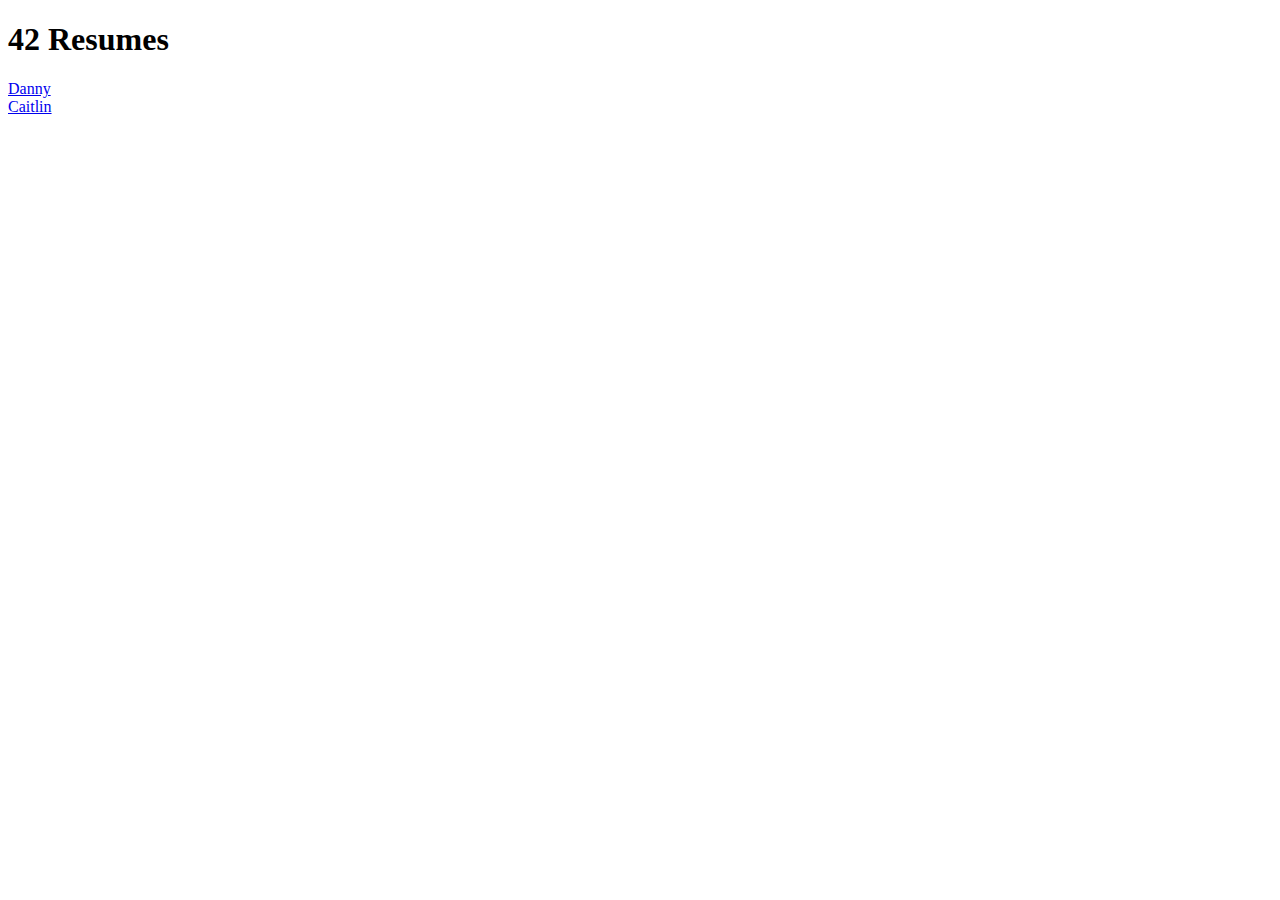
==== index.html @ dec14c56 "initialised linking page" ====
<!DOCTYPE html>
<html lang="en">
	<head>
		<title>Rush</title>
		<link rel="stylesheet" href="index.css">
	</head>
	<body>
		<h1>42 Resumes</h1>
		<div>
			<div class="button">
				<a href="dannysite/index.html">Danny</a>
			</div>
			<div class="button">
				<a href="caitlinsite/index.html">Caitlin</a>
			</div>
		</div>
	</body>
</html>
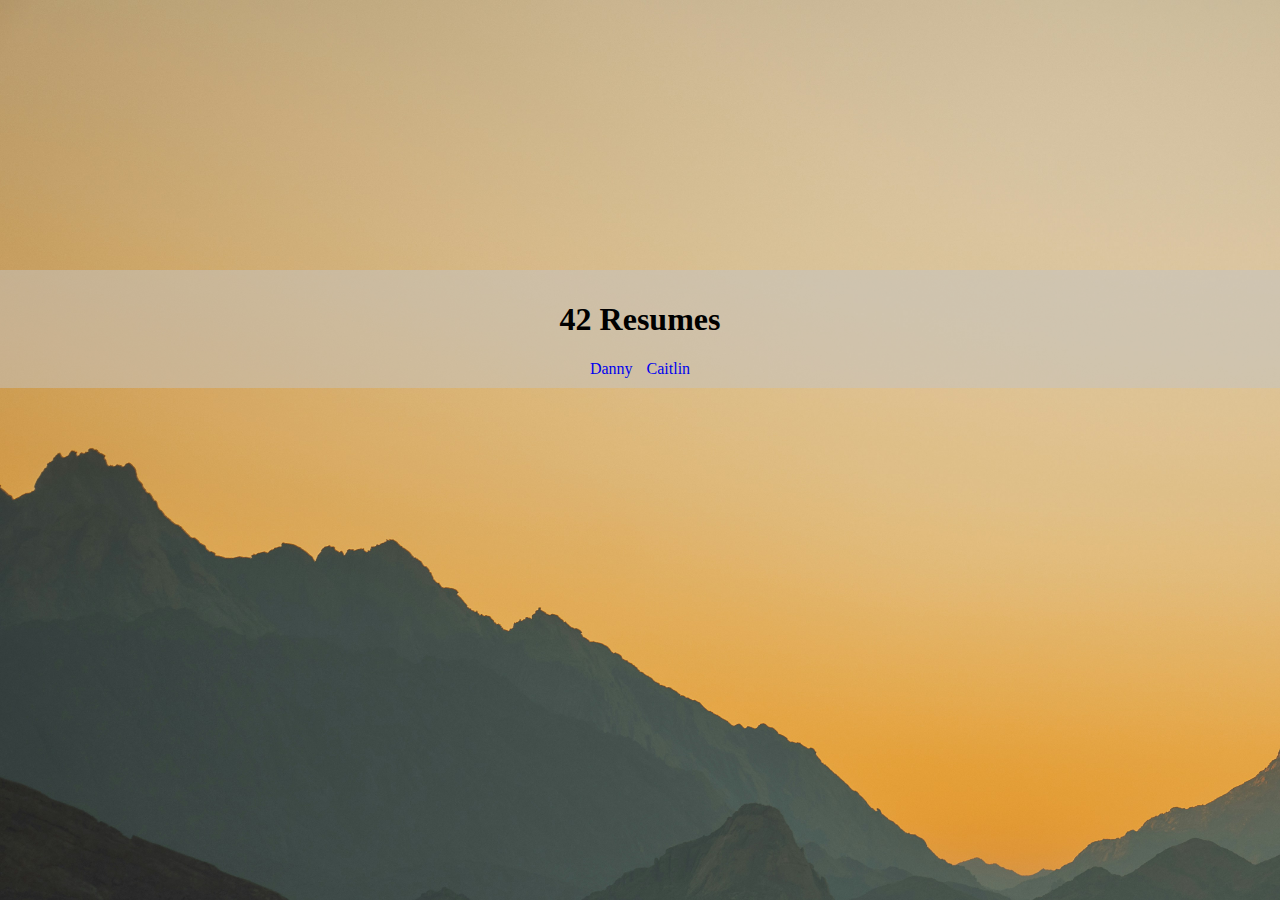
==== commit 9b030fe4: "added background and basic organisation to index" ====
--- a/index.html
+++ b/index.html
@@ -5,8 +5,8 @@
 		<link rel="stylesheet" href="index.css">
 	</head>
 	<body>
+		<div class="container">
 		<h1>42 Resumes</h1>
-		<div>
 			<div class="button">
 				<a href="dannysite/index.html">Danny</a>
 			</div>
--- a/index.css
+++ b/index.css
@@ -0,0 +1,43 @@
+body {
+	background-image: url('./assets/neom-El92hmAt91o-unsplash.jpg');
+	background-size: 2560px;
+	background-repeat: no-repeat;
+	background-attachment: fixed;
+	text-align: center;
+	margin: 0px;
+}
+
+h1 {
+	text-align: center;
+}
+
+a {
+	text-decoration: none;
+}
+
+.container {
+	position: absolute;
+	top: 30%;
+	width: 100vw;
+	margin: 0px;
+	background: rgba(196, 196, 196, 0.5);
+	padding: 10px;
+	box-sizing: border-box;
+	animation: fadeInAnimation ease 3s;
+	animation-iteration-count: 1;
+	animation-fill-mode: forwards;
+}
+@keyframes fadeInAnimation {
+	0% {
+		background: rgba(196, 196, 196, 0);
+	}
+	100% {
+		background: rgba(196, 196, 196, 0.5);
+	}
+}
+
+.button {
+	display: inline;
+	margin: 5px;
+	color: black;
+}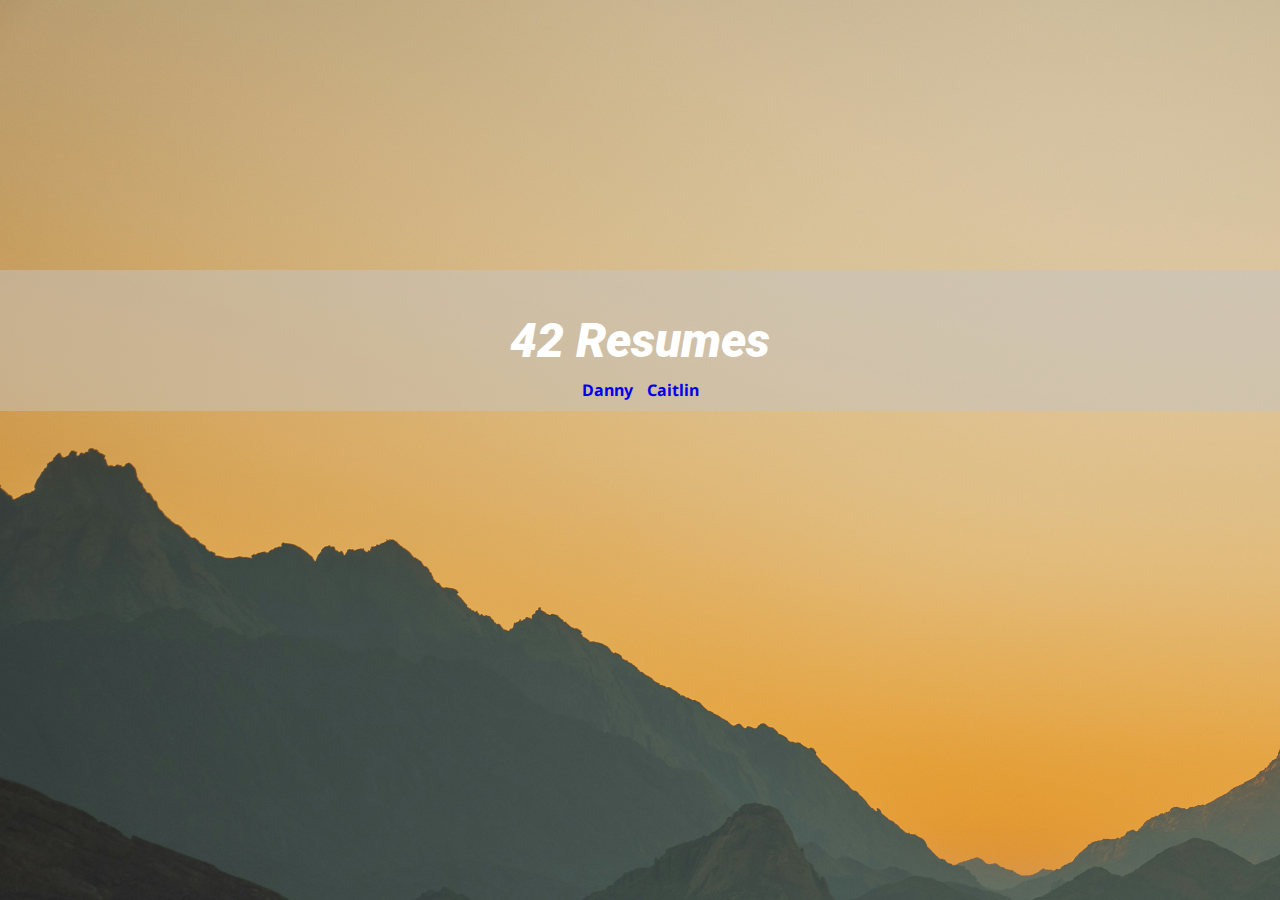
==== commit c4140c8e: "Added animations on startup" ====
--- a/index.html
+++ b/index.html
@@ -2,6 +2,12 @@
 <html lang="en">
 	<head>
 		<title>Rush</title>
+
+		<!--Fonts-->
+		<link rel="preconnect" href="https://fonts.googleapis.com">
+		<link rel="preconnect" href="https://fonts.gstatic.com" crossorigin>
+		<link href="https://fonts.googleapis.com/css2?family=Noto+Sans:ital,wght@0,100..900;1,100..900&family=Roboto:ital,wght@0,100;0,300;0,400;0,500;0,700;0,900;1,100;1,300;1,400;1,500;1,700;1,900&display=swap" rel="stylesheet">
+		
 		<link rel="stylesheet" href="index.css">
 	</head>
 	<body>
--- a/index.css
+++ b/index.css
@@ -8,11 +8,33 @@
 }
 
 h1 {
+	margin-bottom: 10px;
 	text-align: center;
+	font-family: "Roboto", Helvetica, sans-serif;
+	font-weight: 900;
+	font-size: 3em;
+	font-style: italic;
+	color: white;
+	animation: fadeInText ease 3s;
+	animation-iteration-count: 1;
+	animation-fill-mode: forwards;
+}
+@keyframes fadeInText {
+	0% {
+		color: rgba(0, 0, 0, 0);
+	}
+	100% {
+		color: white;
+	}
 }
 
 a {
+	font-family: "Noto Sans", Arial, Helvetica, sans-serif;
+	font-weight: bold;
 	text-decoration: none;
+	animation: fadeInText ease 3s;
+	animation-iteration-count: 1;
+	animation-fill-mode: forwards;
 }
 
 .container {
@@ -23,11 +45,11 @@
 	background: rgba(196, 196, 196, 0.5);
 	padding: 10px;
 	box-sizing: border-box;
-	animation: fadeInAnimation ease 3s;
+	animation: fadeInBg ease 3s;
 	animation-iteration-count: 1;
 	animation-fill-mode: forwards;
 }
-@keyframes fadeInAnimation {
+@keyframes fadeInBg {
 	0% {
 		background: rgba(196, 196, 196, 0);
 	}
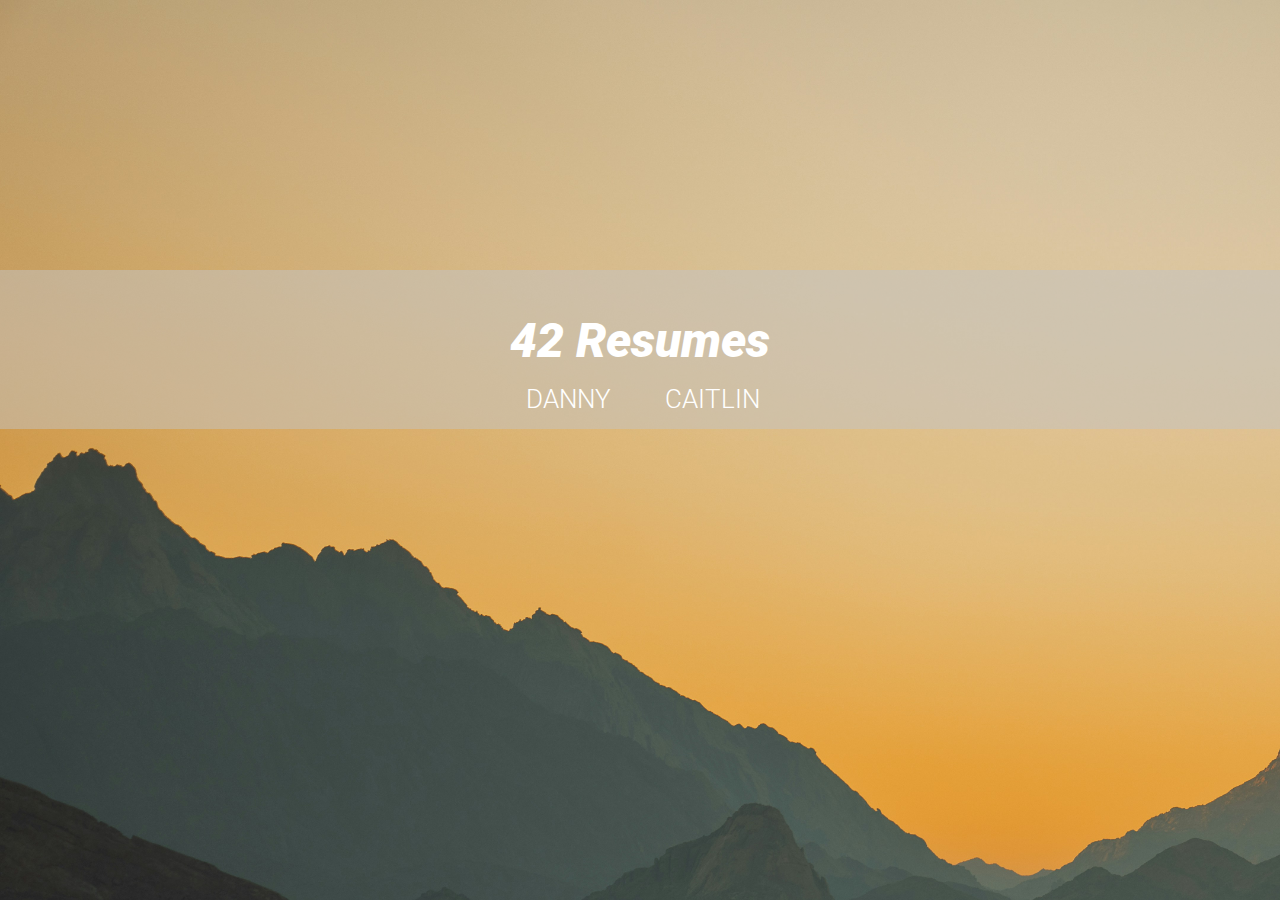
==== commit a60052ae: "more styling" ====
--- a/index.html
+++ b/index.html
@@ -14,10 +14,10 @@
 		<div class="container">
 		<h1>42 Resumes</h1>
 			<div class="button">
-				<a href="dannysite/index.html">Danny</a>
+				<a href="dannysite/index.html">DANNY</a>
 			</div>
 			<div class="button">
-				<a href="caitlinsite/index.html">Caitlin</a>
+				<a href="caitlinsite/index.html">CAITLIN</a>
 			</div>
 		</div>
 	</body>
--- a/index.css
+++ b/index.css
@@ -15,7 +15,7 @@
 	font-size: 3em;
 	font-style: italic;
 	color: white;
-	animation: fadeInText ease 3s;
+	animation: fadeInText ease-in 3s;
 	animation-iteration-count: 1;
 	animation-fill-mode: forwards;
 }
@@ -23,18 +23,24 @@
 	0% {
 		color: rgba(0, 0, 0, 0);
 	}
-	100% {
+	99% {
 		color: white;
 	}
 }
 
 a {
-	font-family: "Noto Sans", Arial, Helvetica, sans-serif;
-	font-weight: bold;
+	font-family: "Roboto", Arial, Helvetica, sans-serif;
+	font-weight: 300;
+	font-size: 26px;
 	text-decoration: none;
-	animation: fadeInText ease 3s;
+	color: white;
+	animation: fadeInText ease-in 3s;
 	animation-iteration-count: 1;
 	animation-fill-mode: forwards;
+}
+
+a:hover {
+	color: #FFFF99;
 }
 
 .container {
@@ -59,7 +65,9 @@
 }
 
 .button {
-	display: inline;
+	display: inline-block;
 	margin: 5px;
-	color: black;
+	margin-left: 20px;
+	margin-right: 20px;
+	width: 100px;
 }